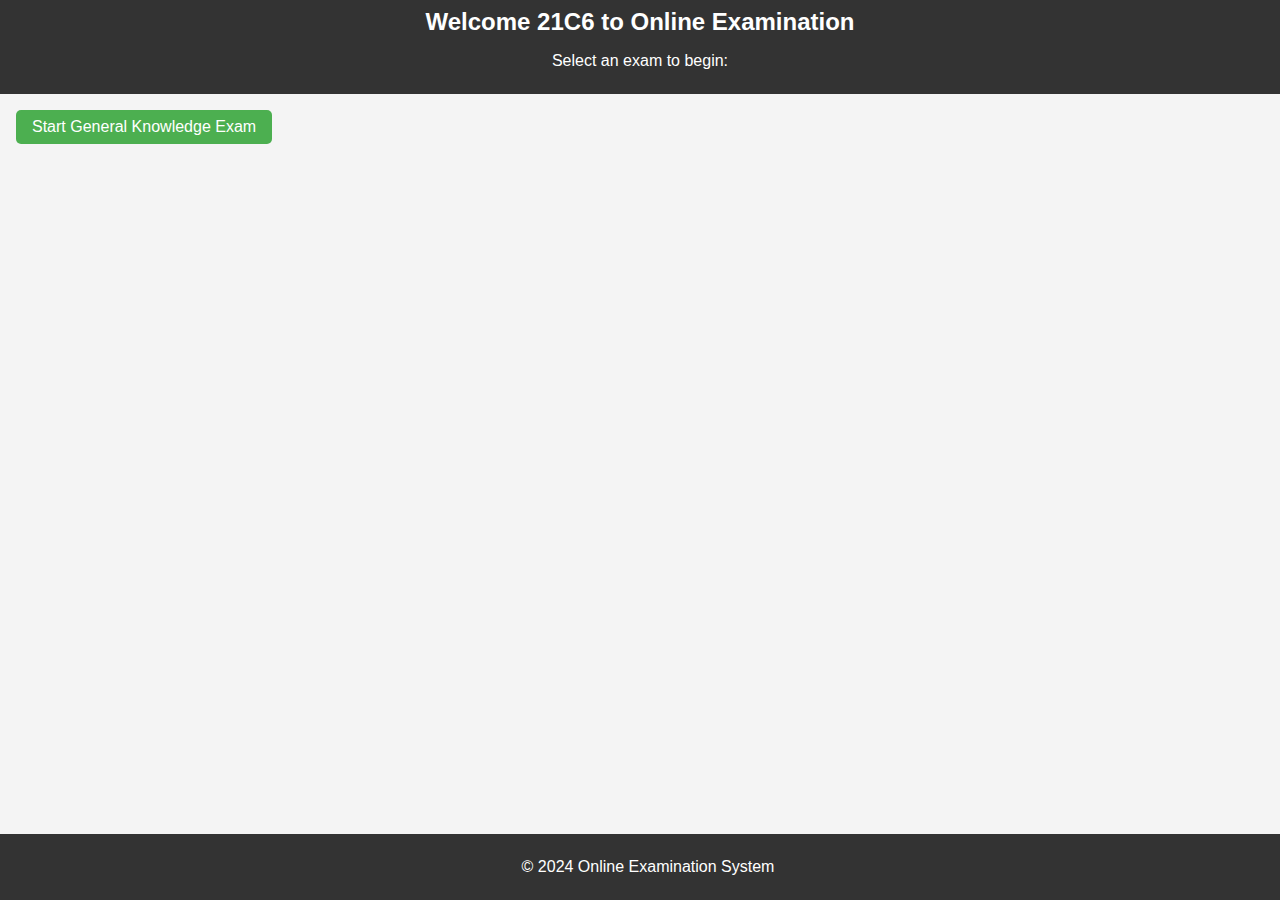
==== index.html @ 042d1a20 "Add files via upload" ====
<!DOCTYPE html>
<html lang="en">
<head>
    <meta charset="UTF-8">
    <meta name="viewport" content="width=device-width, initial-scale=1.0">
    <title>Online Examination</title>
    <link rel="stylesheet" href="style.css">
</head>
<body>
    <header>
        <h1>Welcome 
            21C6 to Online Examination</h1>
        <p>Select an exam to begin:</p>
    </header>
    <section>
        <button onclick="startExam()">Start General Knowledge Exam</button>
    </section>

    <footer>
        <p>&copy; 2024 Online Examination System</p>
    </footer>

    <script src="script.js"></script>
    
</body>
</html>
---- style.css ----
/* Global styles */
body {
    font-family: Arial, sans-serif;
    margin: 0;
    padding: 0;
    background-color: #f4f4f4;
    box-sizing: border-box;
}

header {
    background-color: #333;
    color: white;
    text-align: center;
    padding: 0.5rem;
}

h1 {
    font-size: 1.5rem;
    margin: 0;
}

footer {
    background-color: #333;
    color: white;
    text-align: center;
    padding: 0.5rem;
    position: fixed;
    bottom: 0;
    width: 100%;
}

button {
    background-color: #4CAF50;
    color: white;
    padding: 8px 16px;
    border: none;
    cursor: pointer;
    font-size: 1rem;
    margin: 1rem;
    border-radius: 5px;
}

button:hover {
    background-color: #45a049;
}

/* Floating Timer styling */
#timer {
    position: fixed;
    top: 20px;
    right: 20px;
    font-size: 1.5rem;
    background-color: #f44336;
    color: white;
    padding: 10px 20px;
    border-radius: 5px;
    z-index: 100;
}

/* Exam Content Styling */
#exam-content {
    text-align: center;
    max-width: 900px;
    margin: 2rem auto;
    padding: 20px;
    background-color: #fff;
    border-radius: 5px;
    box-shadow: 0 2px 5px rgba(0, 0, 0, 0.1);
    overflow-y: auto;
}

/* Question styling */
.question {
    margin-bottom: 25px;
    padding: 15px;
    background-color: #f9f9f9;
    border-radius: 8px;
    box-shadow: 0 2px 5px rgba(0, 0, 0, 0.05);
}

.question img {
    max-width: 100%;
    height: auto;
    margin-top: 10px;
    border-radius: 5px;
}

label {
     padding-left: 90px;
    margin: 1px 0;
    font: size 1px;
}

input[type="radio"] {
    margin-right: 10px;
}

/* Scrollable content for long questions */
#exam-content {
    overflow-y: auto;
    max-height: calc(100vh - 120px);
    padding-right: 10px;
}
#result-content {
    text-align: center;
    max-width: 900px;
    margin: 2rem auto;
    padding: 20px;
    background-color: #fff;
    border-radius: 5px;
    box-shadow: 0 2px 5px rgba(0, 0, 0, 0.1);
    overflow-y: auto;
}
#result-content {
    overflow-y: auto;
    max-height: calc(100vh - 120px);
    padding-right: 10px;
}
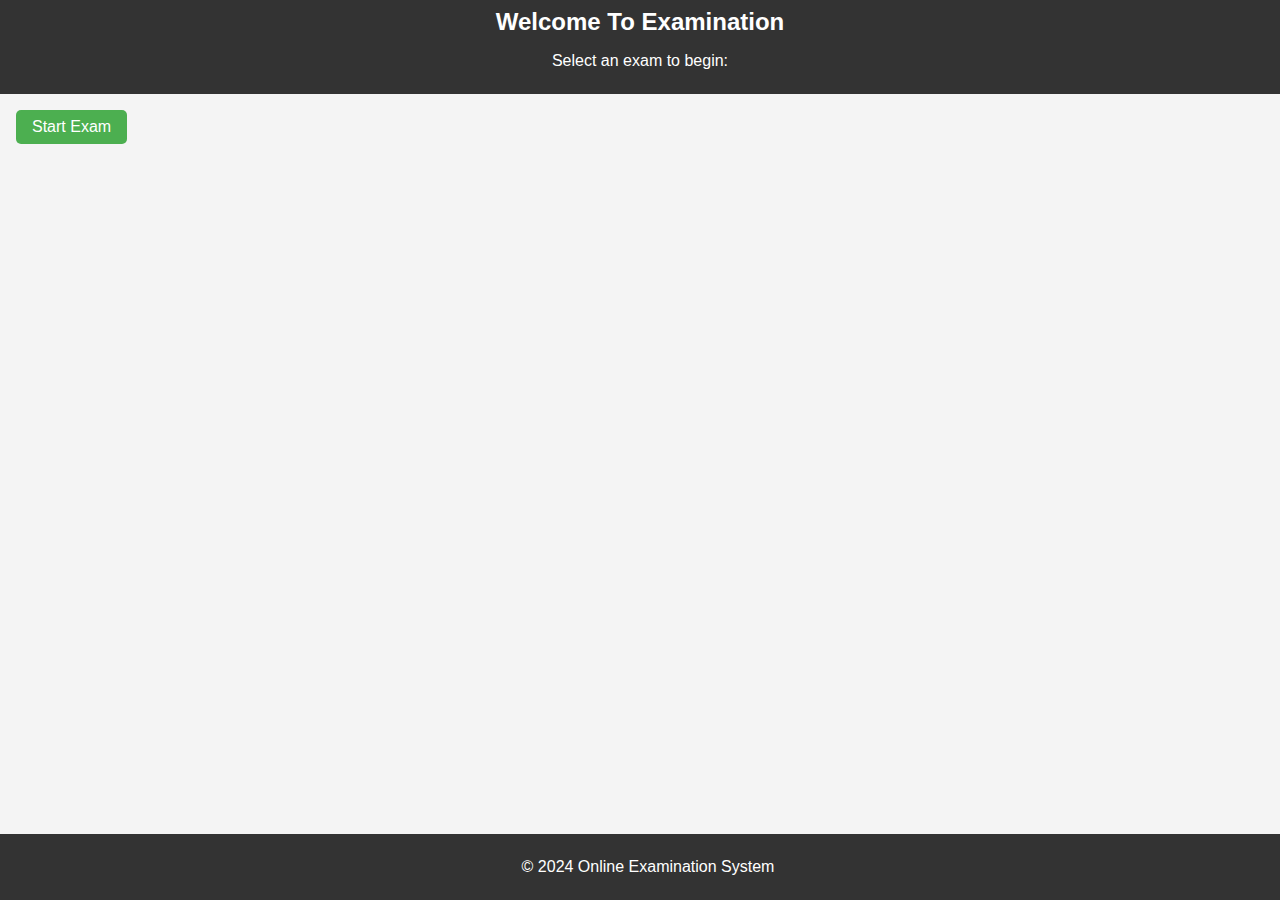
==== commit f530e1a9: "Update index.html" ====
--- a/index.html
+++ b/index.html
@@ -8,12 +8,11 @@
 </head>
 <body>
     <header>
-        <h1>Welcome 
-            21C6 to Online Examination</h1>
+        <h1>Welcome  To Examination</h1>
         <p>Select an exam to begin:</p>
     </header>
     <section>
-        <button onclick="startExam()">Start General Knowledge Exam</button>
+        <button onclick="startExam()">Start Exam</button>
     </section>
 
     <footer>
